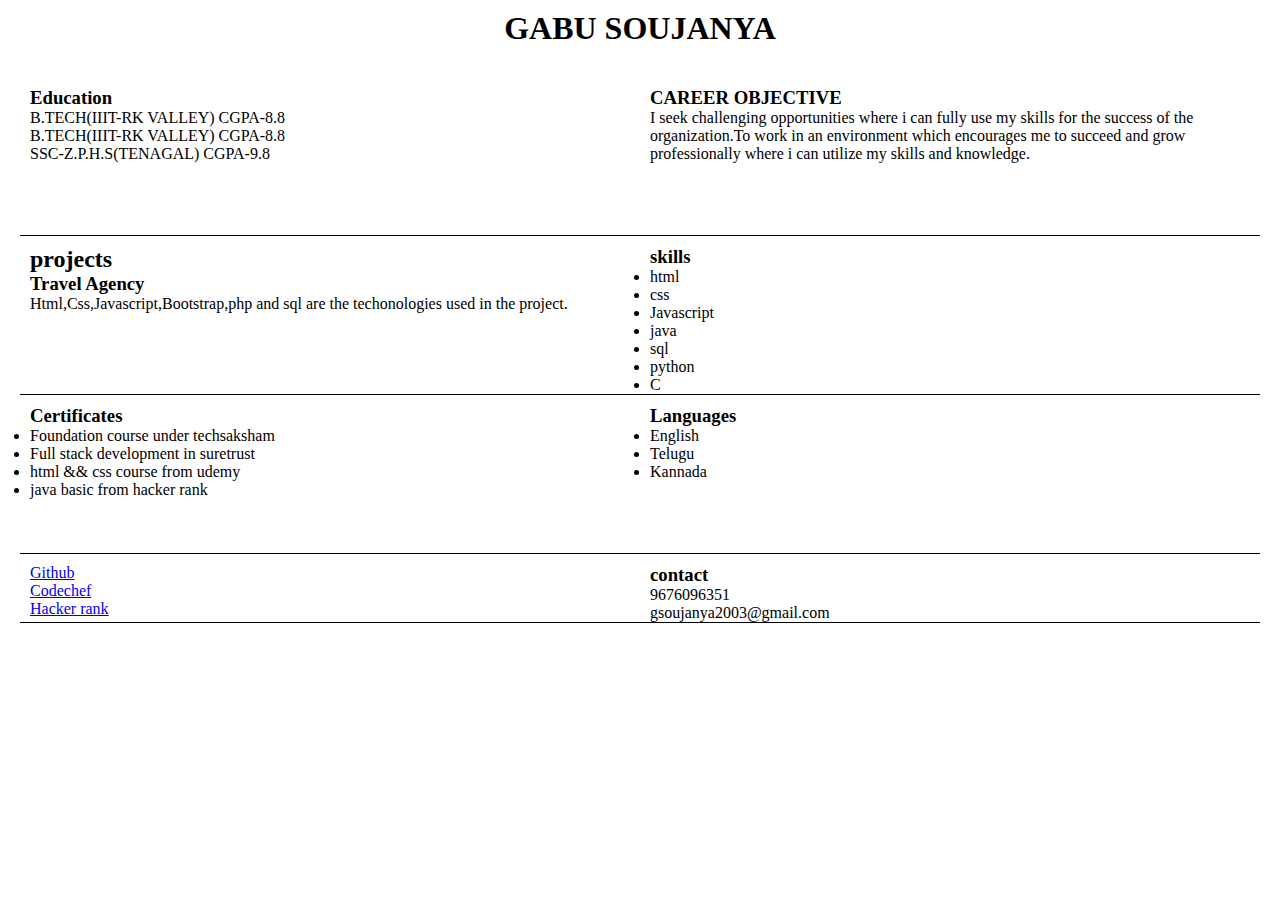
==== resume.html @ b8609670 "Add files via upload" ====
<!DOCTYPE html>
<html lang="en">
<head>
    <meta charset="UTF-8">
    <meta name="viewport" content="width=device-width, initial-scale=1.0">
    <link rel="stylesheet" href="resume.css">
    <title>Resume</title>
</head>
<body>
    <h1 class="heading">GABU SOUJANYA</h1>
    <div class="main">
        <div class="edu">
            <h3>Education</h3>
            <p>B.TECH(IIIT-RK VALLEY) CGPA-8.8</p>
            <p>B.TECH(IIIT-RK VALLEY) CGPA-8.8</p>
            <p>SSC-Z.P.H.S(TENAGAL) CGPA-9.8</p>
        </div>
        <div class="career-head">
        <h3 class="career">CAREER OBJECTIVE</h3>
        <p>I seek challenging opportunities where i can fully use my skills for
            the success of the organization.To work in an environment which
            encourages me to succeed and grow professionally where i can
            utilize my skills and knowledge.</p>
        </div>
        <div class="projects">
            <h2>projects</h2>
            <h3>Travel Agency</h3>
            <p>Html,Css,Javascript,Bootstrap,php and sql are the techonologies used in
                the project.</p>
        </div>
        <div class="skills">
            <h3>skills</h3>
            <ul>
                <li>html</li>
                <li>css</li>
                <li>Javascript</li>
                <li>java</li>
                <li>sql</li>
                <li>python</li>
                <li>C</li>
            </ul>
        </div>
        <div class="cer">
            <h3>Certificates</h3>
            <ul>
                <li>Foundation course under techsaksham</li>
                <li>Full stack development in suretrust</li>
                <li>html && css course from udemy</li>
                <li>java basic from hacker rank</li>
            </ul>
        </div>
        <div class="lang">
            <h3>Languages</h3>
            <ul>
                <li>English</li>
                <li>Telugu</li>
                <li>Kannada</li>
            </ul>
        </div>
        
        <div class="refe">
            <p><a href="https://github.com/G-soujanya/">Github</a></p>
            <p><a href="https://www.codechef.com/users/gabusoujanya20">Codechef</a></p>
            <p><a href="https://www.hackerrank.com/profile/soujanya161">Hacker rank</a></p>
        </div>
        <div class="contact">
            <h3>contact</h3>
            <p>9676096351</p>
            <p>gsoujanya2003@gmail.com</p>
        </div>
    </div>
</body>
</html>
---- resume.css ----
*{
    padding: 0;
    margin: 0;
    box-sizing: border-box;
}
.main{
    display: grid;
    grid-template-columns: 1fr 1fr ;
    grid-template-rows:1fr 1fr 1fr;
    margin-left: 20px;
    margin-right: 20px;
}
.main div{
    border-bottom:1px solid black;
    padding-left: 10px;
    padding-right: 10px;
    padding-top: 10px;
}
.heading{
   margin-bottom: 30px;
   margin-top: 10px;
   text-align: center;
}
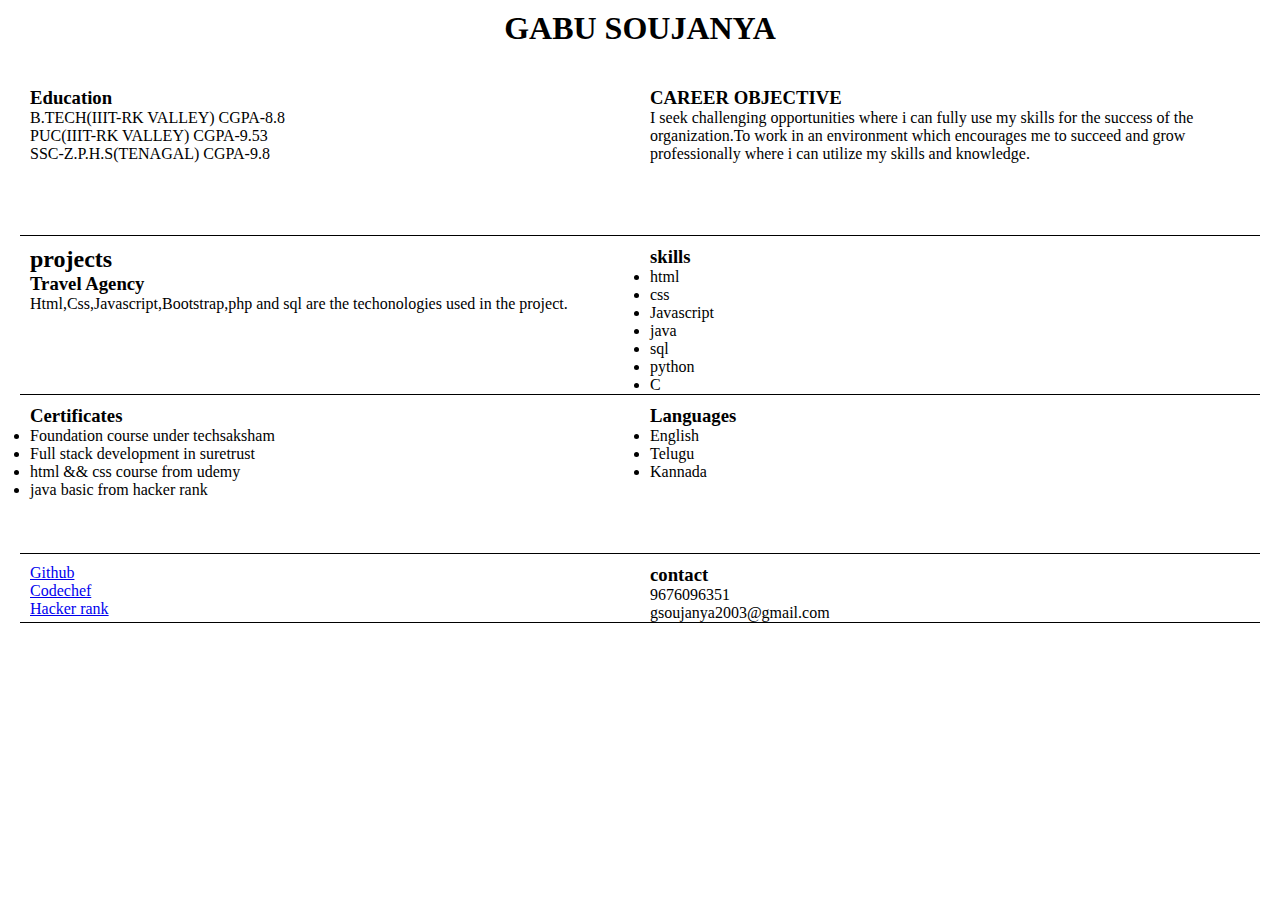
==== commit d3f675e4: "Update resume.html" ====
--- a/resume.html
+++ b/resume.html
@@ -12,7 +12,7 @@
         <div class="edu">
             <h3>Education</h3>
             <p>B.TECH(IIIT-RK VALLEY) CGPA-8.8</p>
-            <p>B.TECH(IIIT-RK VALLEY) CGPA-8.8</p>
+            <p>PUC(IIIT-RK VALLEY) CGPA-9.53</p>
             <p>SSC-Z.P.H.S(TENAGAL) CGPA-9.8</p>
         </div>
         <div class="career-head">
@@ -70,4 +70,4 @@
         </div>
     </div>
 </body>
-</html>+</html>
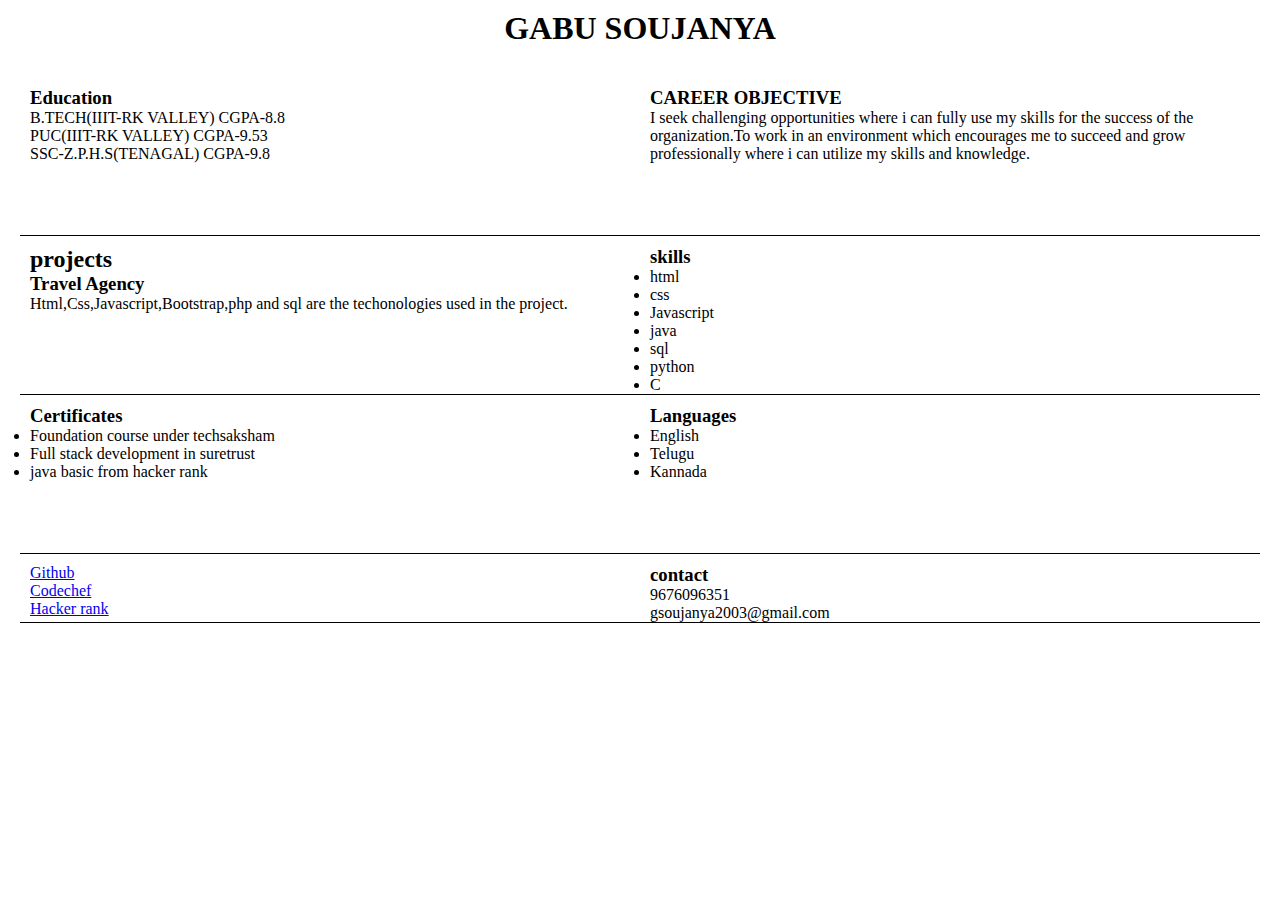
==== commit 6d99ac39: "Update resume.html" ====
--- a/resume.html
+++ b/resume.html
@@ -45,7 +45,6 @@
             <ul>
                 <li>Foundation course under techsaksham</li>
                 <li>Full stack development in suretrust</li>
-                <li>html && css course from udemy</li>
                 <li>java basic from hacker rank</li>
             </ul>
         </div>
